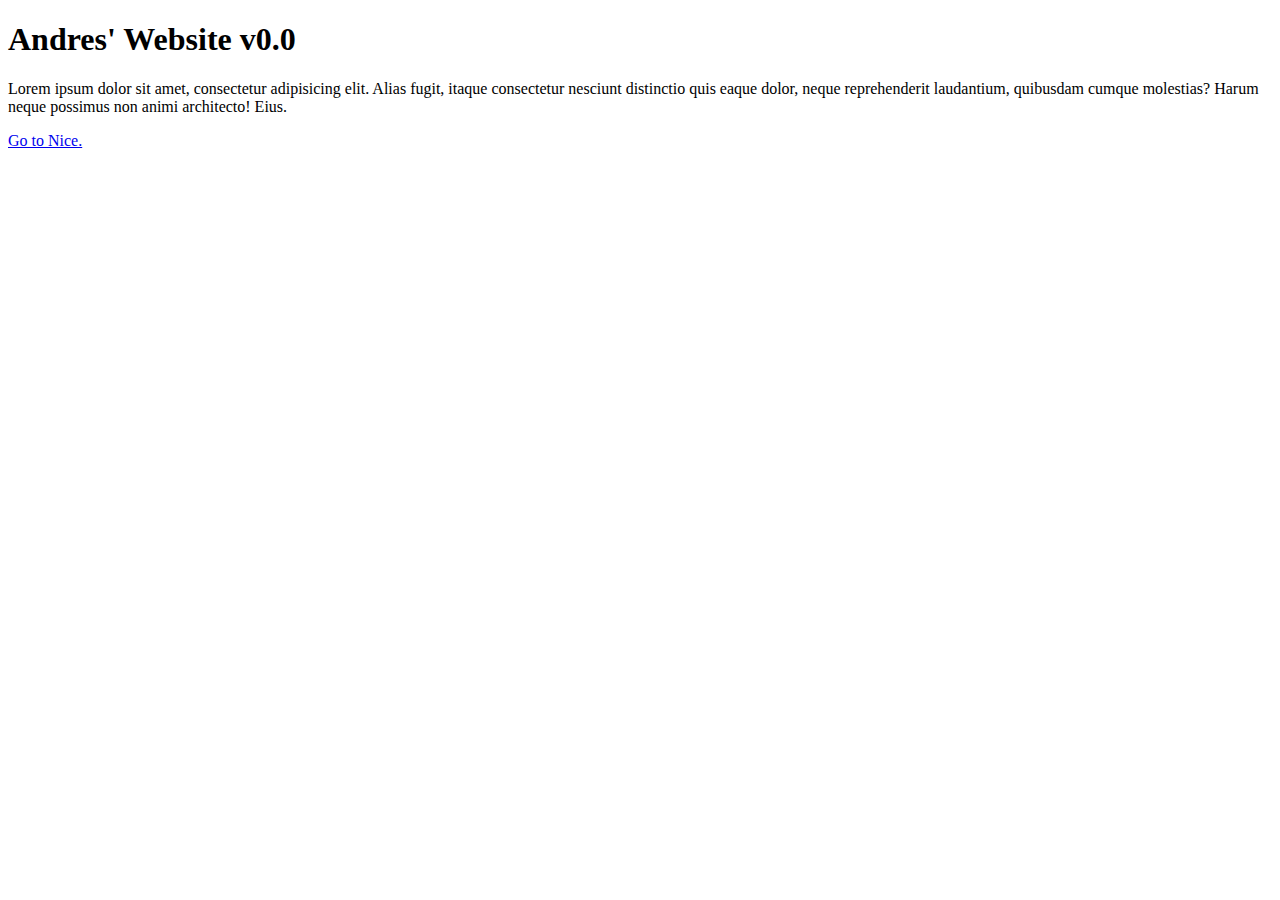
==== index.html @ 951f432e "first test commit. Changed hyperlink text" ====
<!DOCTYPE html>
<html lang="en">
<head>
    <meta charset="UTF-8">
    <meta name="viewport" content="width=device-width, initial-scale=1.0">
    <title>Website</title>
</head>
<body>

<h1>Andres' Website v0.0</h1>

<p>Lorem ipsum dolor sit amet, consectetur adipisicing elit. Alias fugit, itaque consectetur nesciunt distinctio quis eaque dolor, neque reprehenderit laudantium, quibusdam cumque molestias? Harum neque possimus non animi architecto! Eius.</p>

<a href="./hyperlink.html">Go to Nice.</a>

</body>
</html>
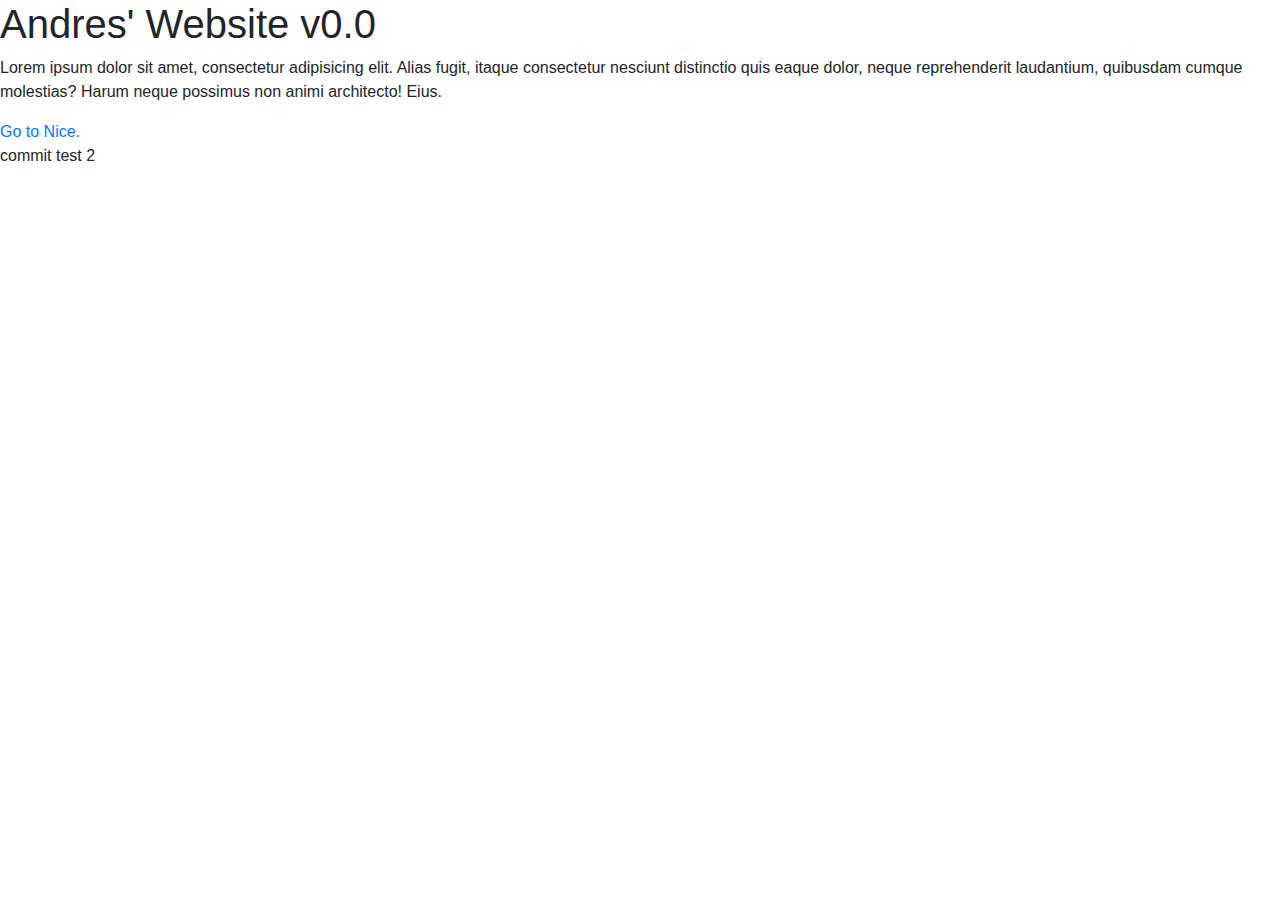
==== commit db074054: "added bootstrap and jquery cdns" ====
--- a/index.html
+++ b/index.html
@@ -1,9 +1,19 @@
 <!DOCTYPE html>
 <html lang="en">
 <head>
+    <!--meta-->
     <meta charset="UTF-8">
     <meta name="viewport" content="width=device-width, initial-scale=1.0">
     <title>Website</title>
+
+    <!--css-->
+    <link rel="stylesheet" href="https://stackpath.bootstrapcdn.com/bootstrap/4.4.1/css/bootstrap.min.css" integrity="sha384-Vkoo8x4CGsO3+Hhxv8T/Q5PaXtkKtu6ug5TOeNV6gBiFeWPGFN9MuhOf23Q9Ifjh" crossorigin="anonymous">
+
+    <!--js-->
+    <script src="https://code.jquery.com/jquery-3.4.1.slim.min.js" integrity="sha384-J6qa4849blE2+poT4WnyKhv5vZF5SrPo0iEjwBvKU7imGFAV0wwj1yYfoRSJoZ+n" crossorigin="anonymous"></script>
+    <script src="https://cdn.jsdelivr.net/npm/popper.js@1.16.0/dist/umd/popper.min.js" integrity="sha384-Q6E9RHvbIyZFJoft+2mJbHaEWldlvI9IOYy5n3zV9zzTtmI3UksdQRVvoxMfooAo" crossorigin="anonymous"></script>
+    <script src="https://stackpath.bootstrapcdn.com/bootstrap/4.4.1/js/bootstrap.min.js" integrity="sha384-wfSDF2E50Y2D1uUdj0O3uMBJnjuUD4Ih7YwaYd1iqfktj0Uod8GCExl3Og8ifwB6" crossorigin="anonymous"></script>
+    
 </head>
 <body>
 
@@ -12,6 +22,7 @@
 <p>Lorem ipsum dolor sit amet, consectetur adipisicing elit. Alias fugit, itaque consectetur nesciunt distinctio quis eaque dolor, neque reprehenderit laudantium, quibusdam cumque molestias? Harum neque possimus non animi architecto! Eius.</p>
 
 <a href="./hyperlink.html">Go to Nice.</a>
+<p>commit test 2</p>
 
 </body>
 </html>